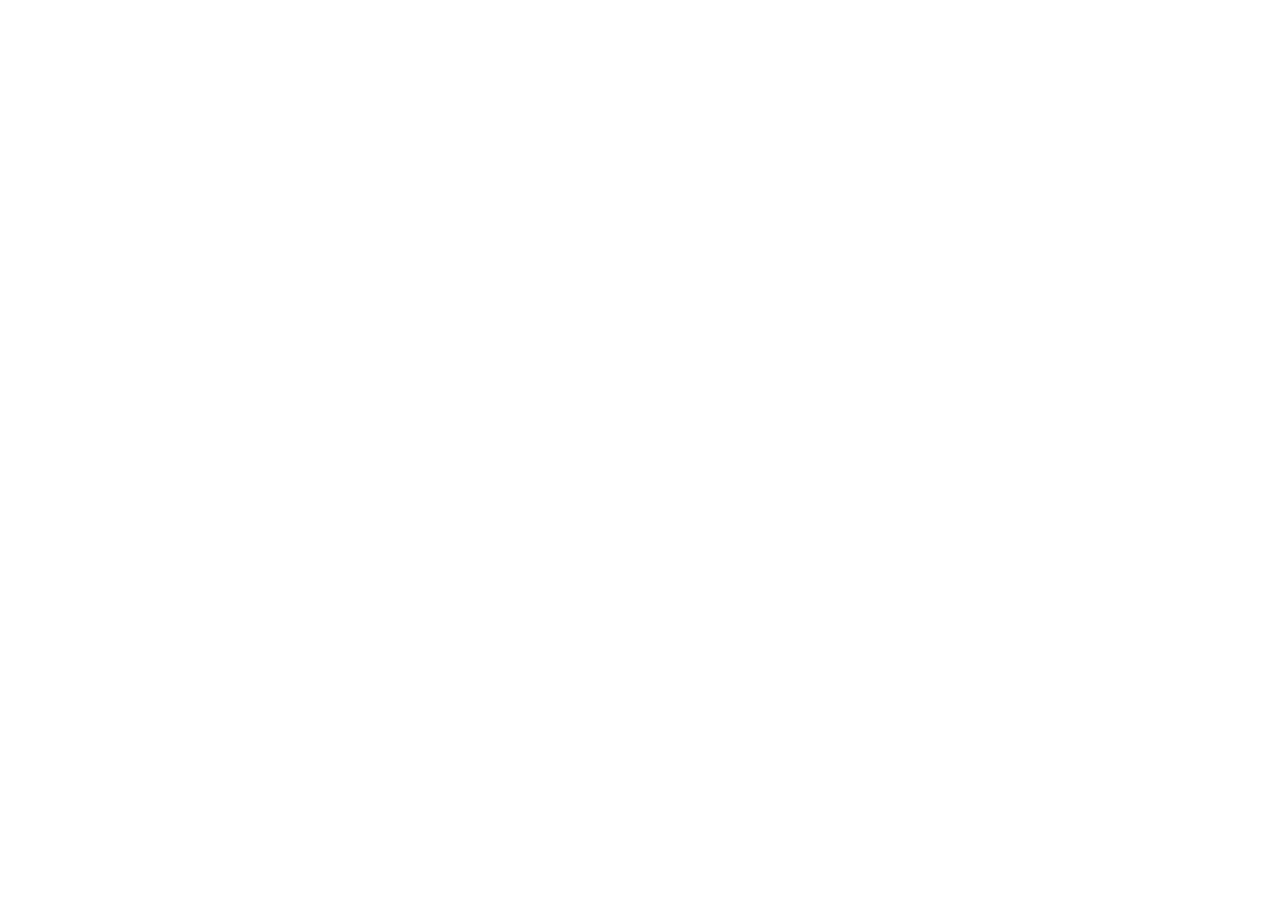
==== index.html @ 2556f7b3 "Initial commit" ====
<!DOCTYPE html>
<html lang="en">
  <head>
    <meta charset="UTF-8" />
    <meta name="viewport" content="width=device-width, initial-scale=1.0" />
    <title>Sudoku - Play a Game</title>
    <link rel="stylesheet" href="styles/sudoku.css" />
    <!-- Part 1: write the markup below. Part 2: style it in
         styles/sudoku.css. No JavaScript this week. -->
  </head>
  <body>
    <!-- TODO (Part 1): the site header, class="site-header".
         - an <a class="brand"> with the logo (images/logo.gif) and the
           brand text "Sudoku Centre"
         - a <nav> with two links: "Play Game" (index.html) and
           "High Scores" (high_scores.html)
         This same header must appear on high_scores.html too. -->

    <!-- TODO (Part 1): the page's <main> content.
         - one <h1>
         - the 9x9 board as a <table id="board">, with the starting clues
           from the grid in README requirement 2 hard-coded into the cells
           (leave the other cells empty)
         - the numbers palette as a <table id="palette" class="palette">:
           one row of 1-9 followed by the undo icon (images/undo.png) -->
  </body>
</html>
---- styles/sudoku.css ----
/* =====================================================================
   sudoku.css  -  your styles go here (Lab 02, Part 2)

   Native CSS only: the box model, Flexbox, and custom properties. No
   framework and no media queries. Fill in the rules under each heading
   and match the screenshots in documentation_images/.
   ===================================================================== */

:root {
  --color-hover: #f5dd90;       /* cell under the cursor */
  --color-user-input: #f2f2f2;  /* a digit the player entered (Lab 06) */
  --color-error: #f76c5e;       /* a conflicting digit (Lab 06) */
  --header-bg: #2b2b2b;
  --board-line: #cfcfcf;        /* thin lines between cells */
  --block-line: #333;           /* thick lines between 3x3 blocks */
  --digit: #4a4a4a;
}

* {
  box-sizing: border-box;
}

body {
  margin: 0;
  font-family: "Segoe UI", Tahoma, Arial, sans-serif;
  color: #222;
}

/* ---- site header / nav  (requirement 7) ---------------------------- */
/* TODO: a Flexbox row on .site-header; push the nav right with
   margin-left:auto; add flex-wrap so the nav drops below the brand on a
   narrow screen (that's the whole responsive story - no media query). */


/* ---- the board  (requirement 5) ------------------------------------ */
/* TODO: border-collapse the #board; size each cell and centre the digit;
   thin cell borders + a THICK border around each 3x3 block
   (td:nth-child(3n) and tr:nth-child(3n) td); a :hover colour.
   Also add .user-input and .error rules now - Lab 06 switches them on. */


/* ---- the numbers palette  (requirement 6) -------------------------- */
/* TODO: size + border the .palette cells; a :hover colour; and a
   .active style for the selected digit (used in Lab 06). */


/* ---- high-scores table  (requirement 8) ---------------------------- */
/* TODO: comfortable padding; left-aligned headings; an underline under
   the header row of .scores. */
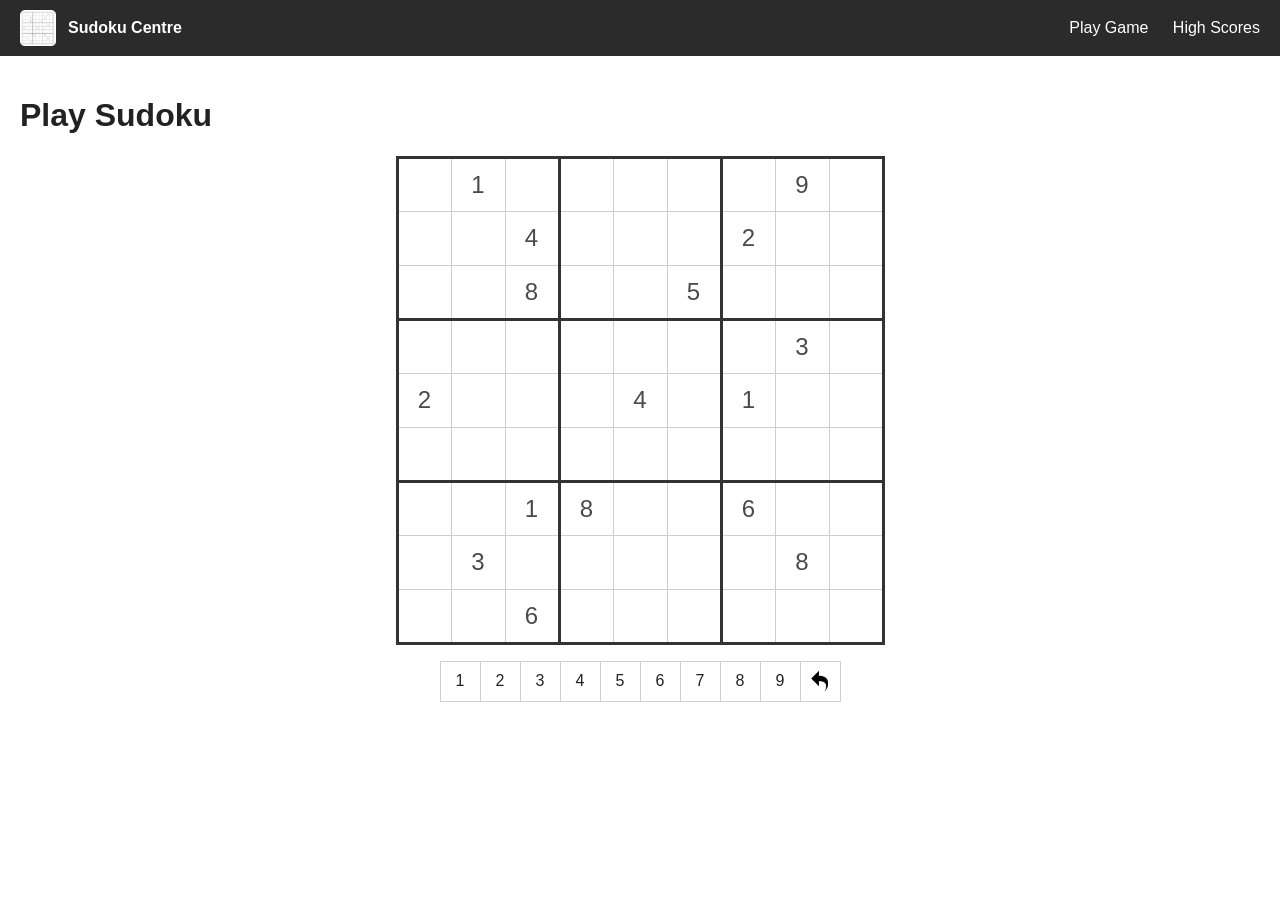
==== commit 9d67df72: "finsihed TODO in index and high_scores, and played with the CSS" ====
--- a/index.html
+++ b/index.html
@@ -1,4 +1,4 @@
-<!DOCTYPE html>
+<!doctype html>
 <html lang="en">
   <head>
     <meta charset="UTF-8" />
@@ -15,13 +15,147 @@
          - a <nav> with two links: "Play Game" (index.html) and
            "High Scores" (high_scores.html)
          This same header must appear on high_scores.html too. -->
+    <header class="site-header">
+      <a class="brand" href="index.html">
+        <img src="images/logo.gif" alt="" />
+        Sudoku Centre
+      </a>
+      <nav>
+        <a href="index.html">Play Game</a>
+        <a href="high_scores.html">High Scores</a>
+      </nav>
+    </header>
 
     <!-- TODO (Part 1): the page's <main> content.
-         - one <h1>
-         - the 9x9 board as a <table id="board">, with the starting clues
-           from the grid in README requirement 2 hard-coded into the cells
-           (leave the other cells empty)
-         - the numbers palette as a <table id="palette" class="palette">:
-           one row of 1-9 followed by the undo icon (images/undo.png) -->
+        - one <h1>
+          - the 9x9 board as a <table id="board">, with the starting clues
+            from the grid in README requirement 2 hard-coded into the cells
+            (leave the other cells empty)
+            - the numbers palette as a <table id="palette" class="palette">:
+              one row of 1-9 followed by the undo icon (images/undo.png) -->
+    <main>
+      <h1>Play Sudoku</h1>
+      <table id="board">
+        <tr>
+          <td></td>
+          <td>1</td>
+          <td></td>
+          <td></td>
+          <td></td>
+          <td></td>
+          <td></td>
+          <td>9</td>
+          <td></td>
+        </tr>
+        <tr>
+          <td></td>
+          <td></td>
+          <td>4</td>
+          <td></td>
+          <td></td>
+          <td></td>
+          <td>2</td>
+          <td></td>
+          <td></td>
+        </tr>
+        <tr>
+          <td></td>
+          <td></td>
+          <td>8</td>
+          <td></td>
+          <td></td>
+          <td>5</td>
+          <td></td>
+          <td></td>
+          <td></td>
+        </tr>
+
+        <tr>
+          <td></td>
+          <td></td>
+          <td></td>
+          <td></td>
+          <td></td>
+          <td></td>
+          <td></td>
+          <td>3</td>
+          <td></td>
+        </tr>
+
+        <tr>
+          <td>2</td>
+          <td></td>
+          <td></td>
+          <td></td>
+          <td>4</td>
+          <td></td>
+          <td>1</td>
+          <td></td>
+          <td></td>
+        </tr>
+
+        <tr>
+          <td></td>
+          <td></td>
+          <td></td>
+          <td></td>
+          <td></td>
+          <td></td>
+          <td></td>
+          <td></td>
+          <td></td>
+        </tr>
+
+        <tr>
+          <td></td>
+          <td></td>
+          <td>1</td>
+          <td>8</td>
+          <td></td>
+          <td></td>
+          <td>6</td>
+          <td></td>
+          <td></td>
+        </tr>
+
+        <tr>
+          <td></td>
+          <td>3</td>
+          <td></td>
+          <td></td>
+          <td></td>
+          <td></td>
+          <td></td>
+          <td>8</td>
+          <td></td>
+        </tr>
+
+        <tr>
+          <td></td>
+          <td></td>
+          <td>6</td>
+          <td></td>
+          <td></td>
+          <td></td>
+          <td></td>
+          <td></td>
+          <td></td>
+        </tr>
+      </table>
+      <table id="palette" class="palette">
+        <tr>
+          <td>1</td>
+          <td>2</td>
+          <td>3</td>
+          <td>4</td>
+          <td>5</td>
+          <td>6</td>
+          <td>7</td>
+          <td>8</td>
+          <td>9</td>
+          <td><img src="images/undo.png" alt="Undo" /></td>
+        </tr>
+      </table>
+    </main>
   </body>
 </html>
--- a/styles/sudoku.css
+++ b/styles/sudoku.css
@@ -7,12 +7,12 @@
    ===================================================================== */
 
 :root {
-  --color-hover: #f5dd90;       /* cell under the cursor */
-  --color-user-input: #f2f2f2;  /* a digit the player entered (Lab 06) */
-  --color-error: #f76c5e;       /* a conflicting digit (Lab 06) */
+  --color-hover: #f5dd90; /* cell under the cursor */
+  --color-user-input: #f2f2f2; /* a digit the player entered (Lab 06) */
+  --color-error: #f76c5e; /* a conflicting digit (Lab 06) */
   --header-bg: #2b2b2b;
-  --board-line: #cfcfcf;        /* thin lines between cells */
-  --block-line: #333;           /* thick lines between 3x3 blocks */
+  --board-line: #cfcfcf; /* thin lines between cells */
+  --block-line: #333; /* thick lines between 3x3 blocks */
   --digit: #4a4a4a;
 }
 
@@ -26,24 +26,140 @@
   color: #222;
 }
 
+/* noticed the h1 was inside main so i decided to add padding to main to move the "Play Sudoku" heading 
+to try and match the screenshot as much as possible */
+main {
+  padding: 20px;
+  margin: 0 auto;
+}
 /* ---- site header / nav  (requirement 7) ---------------------------- */
 /* TODO: a Flexbox row on .site-header; push the nav right with
    margin-left:auto; add flex-wrap so the nav drops below the brand on a
    narrow screen (that's the whole responsive story - no media query). */
 
+/* this is essentially the navbar styling like the grey bar at the top and stuff */
+.site-header {
+  display: flex;
+  flex-wrap: wrap;
+  align-items: center;
+  padding: 10px 20px;
+  background-color: var(--header-bg);
+}
+
+/* this is the basically "sudoku centre" text css basically */
+.brand {
+  display: flex;
+  align-items: center;
+  gap: 12px;
+  color: white;
+  font-weight: bold;
+  text-decoration: none;
+}
+
+/* when this wasnt added this like had that sudoku board really big, so this is like the navbar i guess */
+.brand img {
+  width: 36px;
+  height: 36px;
+}
+
+/* this pushes the "play game" and "high scores" links to the right on the navbar */
+.site-header nav {
+  margin-left: auto;
+}
+
+.site-header nav a {
+  color: white;
+  text-decoration: none;
+  margin-left: 20px;
+}
 
 /* ---- the board  (requirement 5) ------------------------------------ */
 /* TODO: border-collapse the #board; size each cell and centre the digit;
    thin cell borders + a THICK border around each 3x3 block
    (td:nth-child(3n) and tr:nth-child(3n) td); a :hover colour.
    Also add .user-input and .error rules now - Lab 06 switches them on. */
+#board {
+  border-collapse: collapse;
+  margin: 0 auto;
+  border: 3px solid var(--block-line);
+}
 
+#board td {
+  width: 54px;
+  height: 54px;
+  border: 1px solid var(--board-line); /* thin lines between cells to center the numbers */
+  cursor: pointer;
+  text-align: center;
+  font-size: 24px;
+  color: var(--digit);
+}
 
+#board td:nth-child(3n) {
+  border-right: 3px solid var(--block-line); /* thick lines between 3x3 blocks */
+}
+
+#board tr:nth-child(3n) td {
+  border-bottom: 3px solid var(--block-line); /* thick lines between 3x3 blocks */
+}
+
+#board td:hover {
+  background-color: var(--color-hover);
+}
+
+#board td.user-input {
+  background-color: var(--color-user-input);
+}
+
+#board td.error {
+  background-color: var(--color-error);
+}
 /* ---- the numbers palette  (requirement 6) -------------------------- */
 /* TODO: size + border the .palette cells; a :hover colour; and a
    .active style for the selected digit (used in Lab 06). */
 
+/* this is for the numbers at the bottom */
+.palette {
+  border-collapse: collapse;
+  margin: 16px auto;
+}
+
+.palette td {
+  width: 40px;
+  height: 40px;
+  text-align: center;
+  border: 1px solid var(--board-line);
+  cursor: pointer;
+}
+
+.palette td:hover {
+  background-color: var(--color-hover);
+}
+
+.palette td.active {
+  background-color: var(--color-hover);
+  font-weight: bold;
+}
+
+/* the arrow on the end */
+.palette img {
+  width: 20px;
+  vertical-align: middle;
+}
 
 /* ---- high-scores table  (requirement 8) ---------------------------- */
 /* TODO: comfortable padding; left-aligned headings; an underline under
    the header row of .scores. */
+.scores {
+  border-collapse: collapse;
+  margin: 0 auto;
+}
+
+.scores th,
+.scores td {
+  padding: 8px 16px;
+  text-align: left;
+}
+
+.scores thead {
+  border-bottom: 2px solid var(--block-line);
+}
